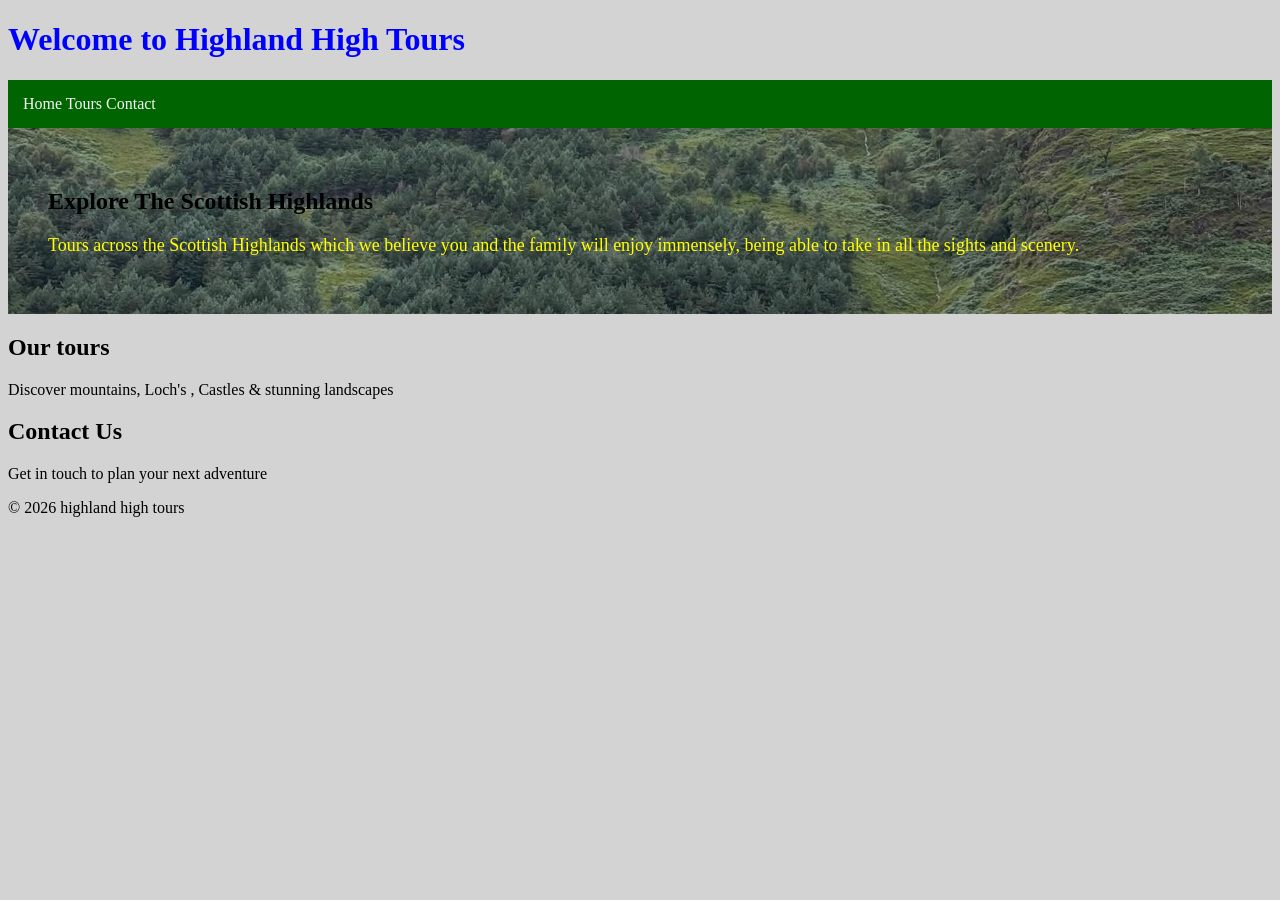
==== index.html @ 8fd30d6c "Add files via upload" ====
<!DOCTYPE html>
<html lang="en">
<head>
<meta charset="UTF-8">
<meta name="viewport" content="width=device-width, initial-scale=1.0">
<title>Highland High Tours</title>


<link rel="stylesheet" href="style.css">


</head>
<body>
<header>
  
    
  
<h1>Welcome to Highland High Tours</h1>
<nav class="navbar">
 <a href="#home">Home</a>
 <a href="#tours">Tours</a>
 <a href="#contact">Contact</a>    
 
</nav>  
</header>
<main> 
        
<section id="home">  
<h2>Explore The Scottish Highlands</h2>
<p class="intro">Tours across the Scottish Highlands which we believe you and the family will enjoy immensely, being able to take in all the sights and scenery.</p>
</section>

<section id="tours">
<h2> Our tours</h2>
<p> Discover mountains,  Loch's , Castles & stunning landscapes</p>
</section>

<section id="contact">
<h2>Contact Us</h2>
<p> Get in touch to plan your next adventure</p>
</section>


 </main>




<footer><p>&copy; 2026 highland high tours</p>
</footer>
    




    

</body>
</html>
---- style.css ----
body  {
background-color: lightgrey;
}


h1  {

    animation: fadeIn 2s ease-in;

    color:blue;

}


h2  {

    color:black;


}


@keyframes fadeIn {

    from {

        opacity: 0;

    }


    to {

        opacity: 1;

    }
}

p  {
    color:black;

    
}


.intro  { 
    animation: fadeIn 2s ease-in;
    color:yellow;
    font-size:  18px;
}


.navbar  {
    background-color:darkgreen;
    padding: 15px;

}


.navbar a  {
    color:whitesmoke;
    text-decoration: none;


}


#home {
    background-image: linear-gradient(rgba(0, 0, 0, 0.35), rgba(0, 0, 0, 0.35)), url("images/Highland photo for website 2.jpg");
    background-size: cover;
    background-position: center;
    background-repeat: no-repeat; 
    padding: 40px;
}
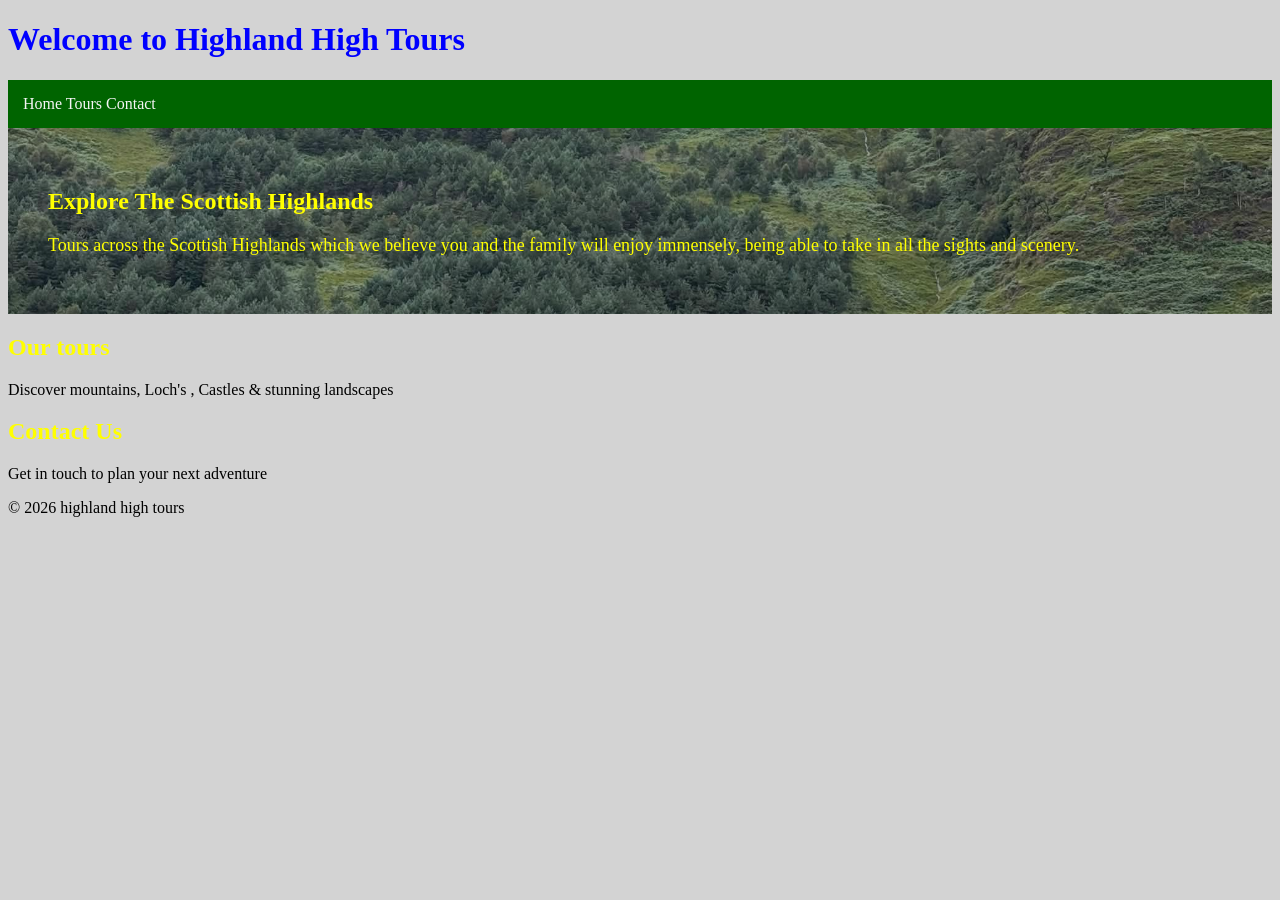
==== commit e0406bae: "Format HTML structure and content" ====
--- a/index.html
+++ b/index.html
@@ -56,4 +56,4 @@
     
 
 </body>
-</html>+</html>
--- a/style.css
+++ b/style.css
@@ -14,7 +14,7 @@
 
 h2  {
 
-    color:black;
+    color:yellow;
 
 
 }
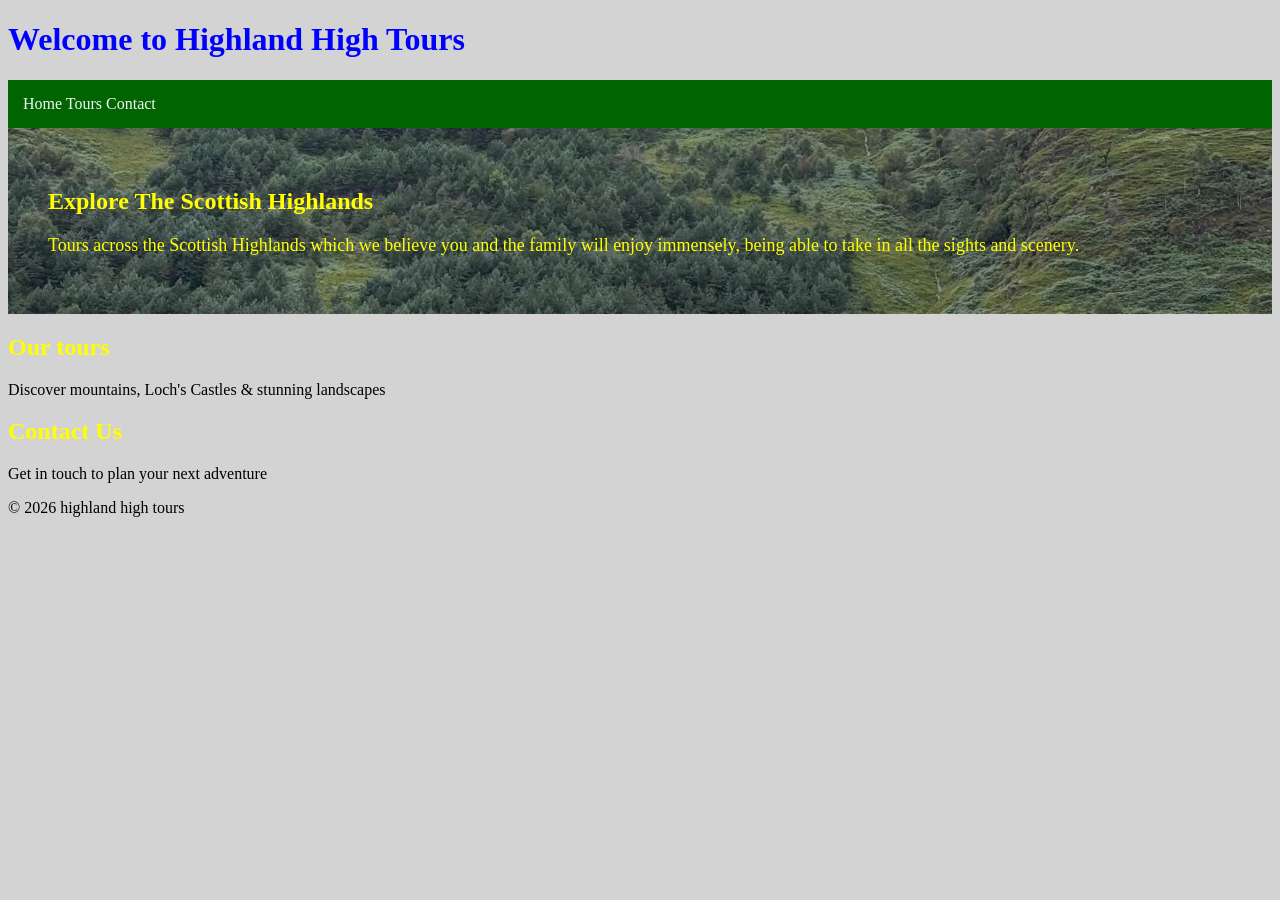
==== commit fba012e9: "Update index.html" ====
--- a/index.html
+++ b/index.html
@@ -32,7 +32,7 @@
 
 <section id="tours">
 <h2> Our tours</h2>
-<p> Discover mountains,  Loch's , Castles & stunning landscapes</p>
+<p> Discover mountains, Loch's Castles & stunning landscapes</p>
 </section>
 
 <section id="contact">
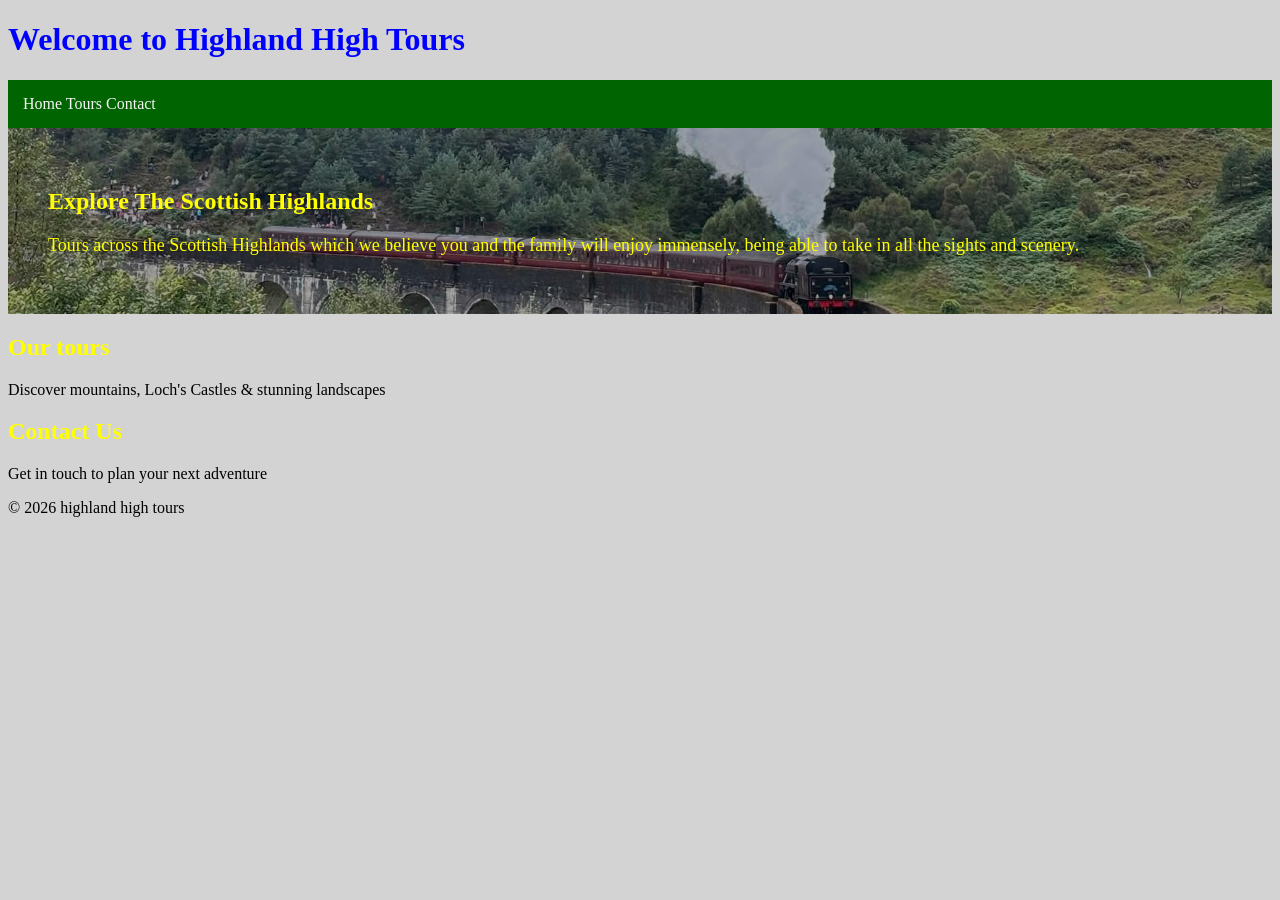
==== commit 1414cdb6: "Add files via upload" ====
--- a/index.html
+++ b/index.html
@@ -56,4 +56,4 @@
     
 
 </body>
-</html>
+</html>
--- a/style.css
+++ b/style.css
@@ -68,7 +68,7 @@
 #home {
     background-image: linear-gradient(rgba(0, 0, 0, 0.35), rgba(0, 0, 0, 0.35)), url("images/Highland photo for website 2.jpg");
     background-size: cover;
-    background-position: center;
+    background-position: center 90%;
     background-repeat: no-repeat; 
     padding: 40px;
 }
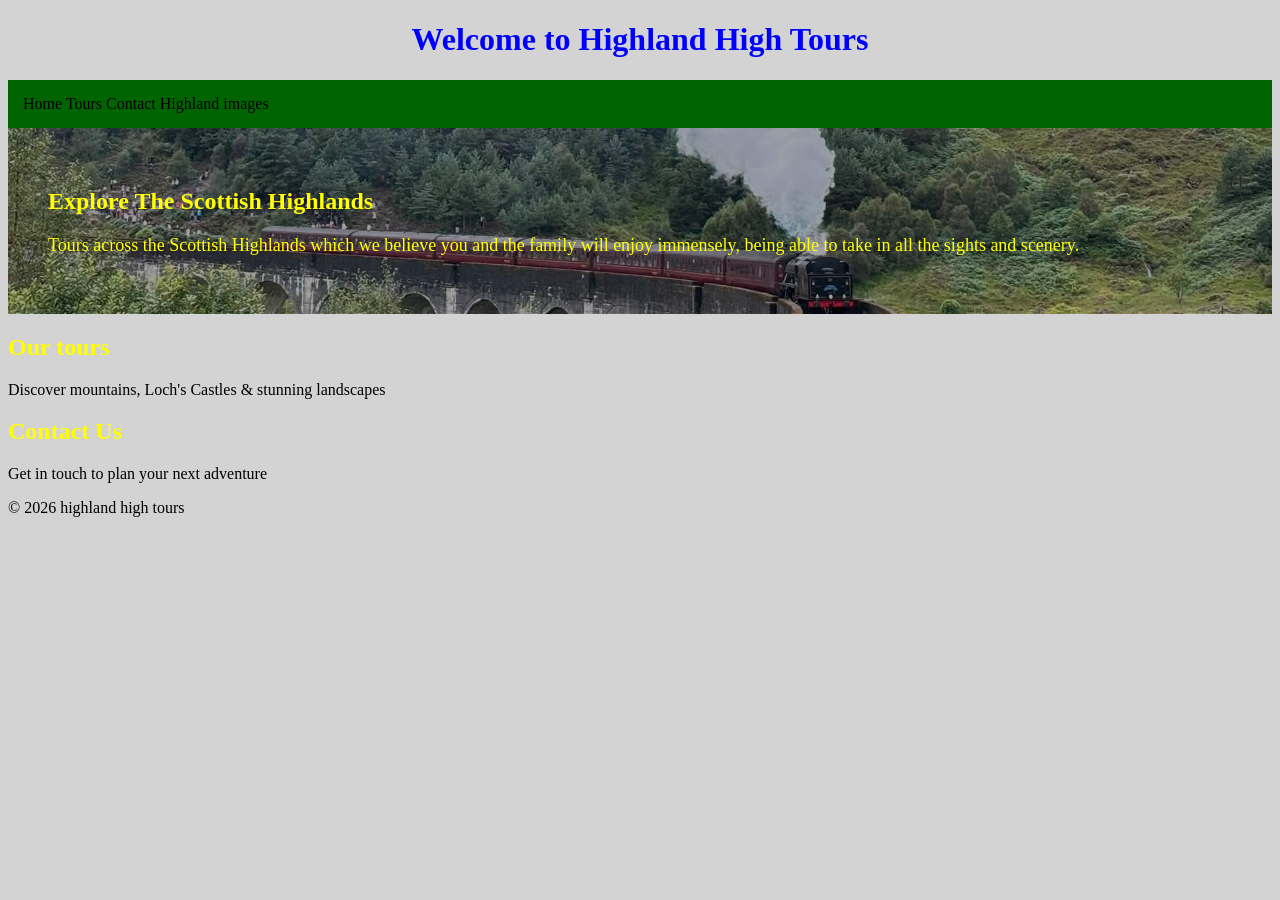
==== commit 7980ed5d: "Added a working link Added a new page to the website so it goes to a gallery of the Scottish Highlan" ====
--- a/index.html
+++ b/index.html
@@ -19,7 +19,9 @@
 <nav class="navbar">
  <a href="#home">Home</a>
  <a href="#tours">Tours</a>
- <a href="#contact">Contact</a>    
+ <a href="#contact">Contact</a>   
+ <a href="images.html">Highland images</a> 
+ 
  
 </nav>  
 </header>
--- a/style.css
+++ b/style.css
@@ -5,15 +5,16 @@
 
 h1  {
 
-    animation: fadeIn 2s ease-in;
-
+    animation: fadeIn 5s ease-in;
     color:blue;
+    text-align: center;
 
 }
 
 
 h2  {
 
+    animation: fadeIn 5s ease-in;
     color:yellow;
 
 
@@ -57,11 +58,16 @@
 }
 
 
-.navbar a  {
-    color:whitesmoke;
+.navbar a {
+    color:black;
     text-decoration: none;
+    animation: fadeIn 5s;
+    transition: color 0.3s ease;
 
-
+}
+    nav a:hover {
+color: yellow;
+    
 }
 
 
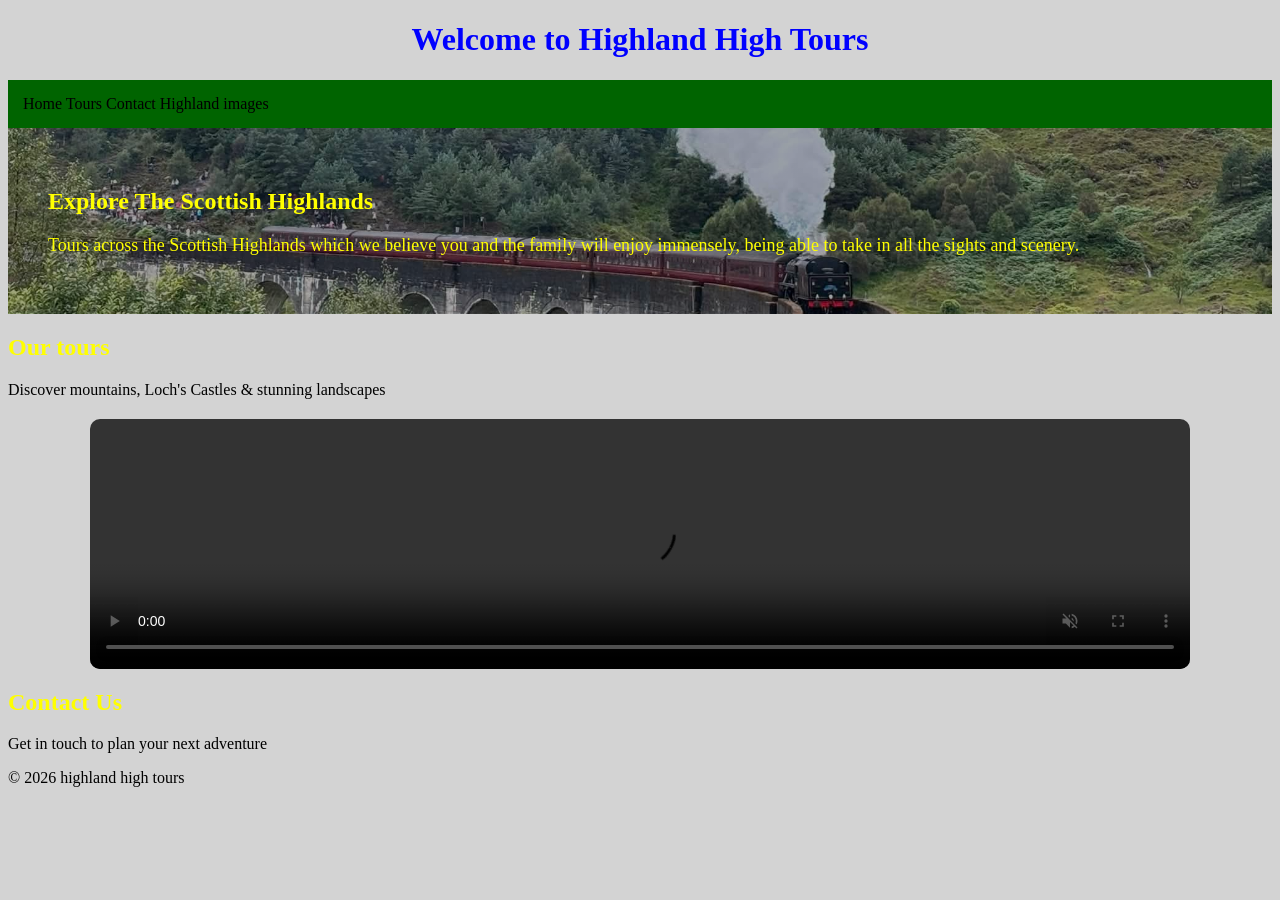
==== commit 81b7e9ad: "Add files via upload" ====
--- a/index.html
+++ b/index.html
@@ -35,6 +35,11 @@
 <section id="tours">
 <h2> Our tours</h2>
 <p> Discover mountains, Loch's Castles & stunning landscapes</p>
+<video class="tour-video" autoplay muted loop playsinline controls>
+<source src="Highland train video.mp4.mov" type="video/mp4">
+</video> 
+
+
 </section>
 
 <section id="contact">
--- a/style.css
+++ b/style.css
@@ -77,4 +77,26 @@
     background-position: center 90%;
     background-repeat: no-repeat; 
     padding: 40px;
+}
+
+
+.gallery-image {
+    width: 25%;
+    height: auto;
+    display: block;
+    margin: 20px auto;
+    border-radius: 10px;
+
+}
+
+
+   .tour-video {
+    width: 90%;
+    max-width: 1100px;
+    height: 250px;
+    display: block;
+    margin: 20px auto;
+    object-fit: cover;
+    border-radius: 10px;
+
 }
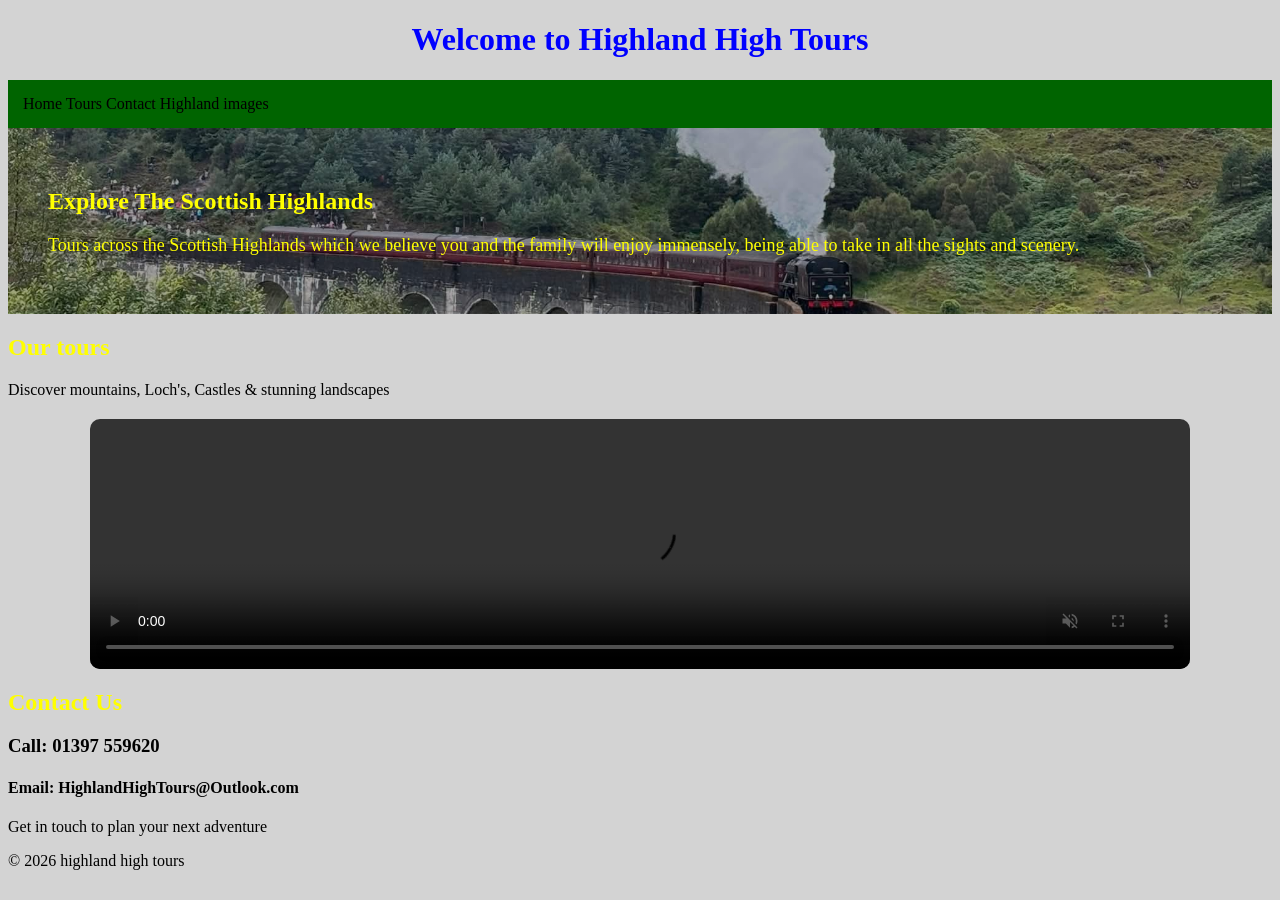
==== commit e5ff93a4: "Add files via upload" ====
--- a/index.html
+++ b/index.html
@@ -34,8 +34,8 @@
 
 <section id="tours">
 <h2> Our tours</h2>
-<p> Discover mountains, Loch's Castles & stunning landscapes</p>
-<video class="tour-video" autoplay muted loop playsinline controls>
+<p> Discover mountains, Loch's, Castles & stunning landscapes</p>
+<video class="tour-video" autoplay muted loop playsinline controls preload="metadata">
 <source src="Highland train video.mp4.mov" type="video/mp4">
 </video> 
 
@@ -44,6 +44,8 @@
 
 <section id="contact">
 <h2>Contact Us</h2>
+<h3>Call: 01397 559620</h3>
+<h4>Email: HighlandHighTours@Outlook.com</h4>
 <p> Get in touch to plan your next adventure</p>
 </section>
 
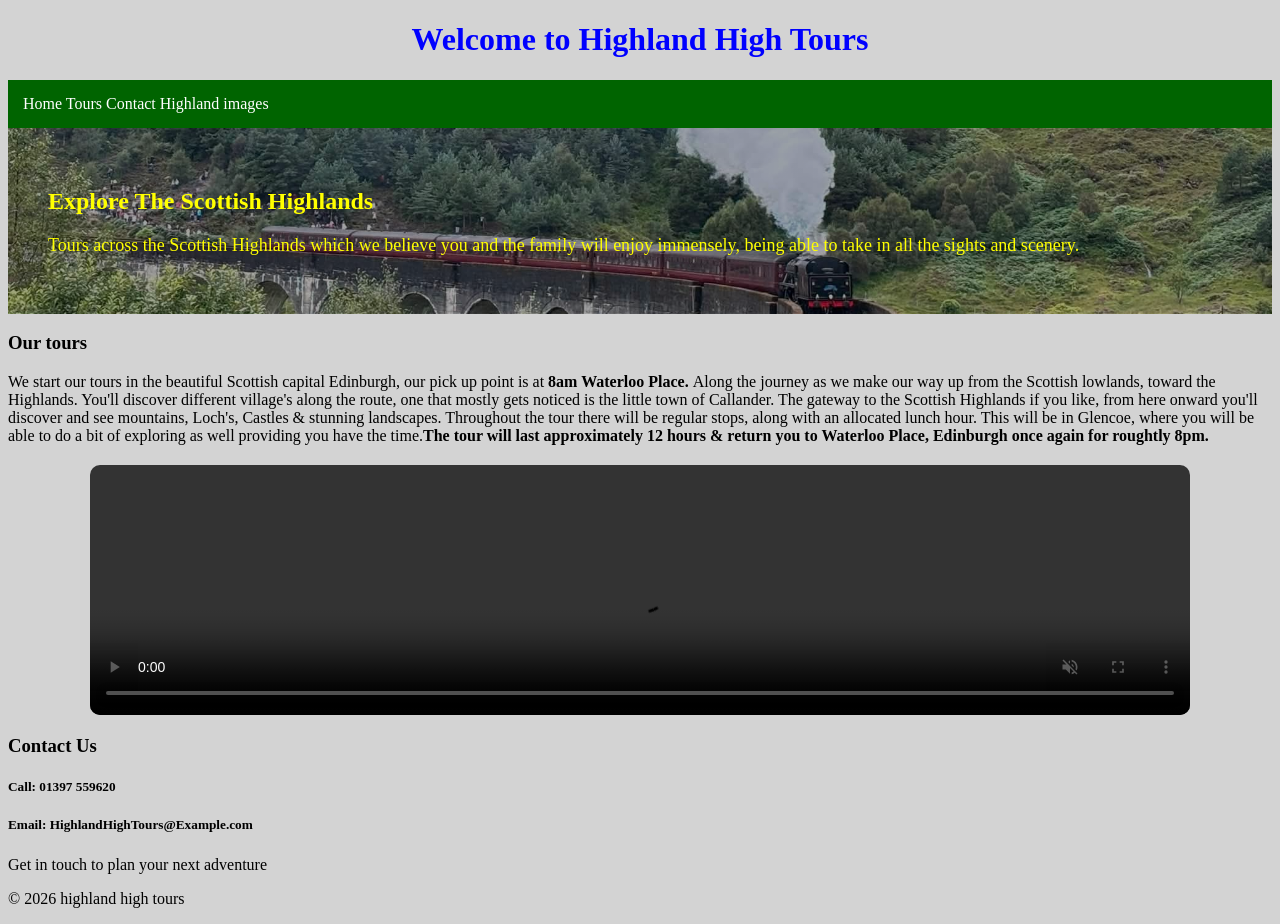
==== commit de1116b1: "Smartened up the page Added a bit more information and made some minor changes, one minor change bei" ====
--- a/index.html
+++ b/index.html
@@ -33,8 +33,8 @@
 </section>
 
 <section id="tours">
-<h2> Our tours</h2>
-<p> Discover mountains, Loch's, Castles & stunning landscapes</p>
+<h3> Our tours</h3>
+<p>We start our tours in the beautiful Scottish capital Edinburgh, our pick up point is at <strong> 8am Waterloo Place. </strong> Along the journey as we make our way up from the Scottish lowlands, toward the Highlands. You'll discover different village's along the route, one that mostly gets noticed is the little town of Callander. The gateway to the Scottish Highlands if you like, from here onward you'll discover and see mountains, Loch's, Castles & stunning landscapes. Throughout the tour there will be regular stops, along with an allocated lunch hour. This will be in Glencoe, where you will be able to do a bit of exploring as well providing you have the time.<strong>The tour will last approximately 12 hours & return you to Waterloo Place, Edinburgh once again for roughtly 8pm.</strong></p>
 <video class="tour-video" autoplay muted loop playsinline controls preload="metadata">
 <source src="Highland train video.mp4.mov" type="video/mp4">
 </video> 
@@ -43,9 +43,9 @@
 </section>
 
 <section id="contact">
-<h2>Contact Us</h2>
-<h3>Call: 01397 559620</h3>
-<h4>Email: HighlandHighTours@Outlook.com</h4>
+<h3>Contact Us</h3>
+<h5>Call: 01397 559620</h5>
+<h5>Email: HighlandHighTours@Example.com</h5>
 <p> Get in touch to plan your next adventure</p>
 </section>
 
--- a/style.css
+++ b/style.css
@@ -16,6 +16,24 @@
 
     animation: fadeIn 5s ease-in;
     color:yellow;
+
+
+}
+
+
+
+h3  {
+
+    animation: fadeIn 5s ease-in;
+    color: black;
+
+
+}
+
+
+h4   {
+animation: fadeIn 5s ease-in;
+color: black;
 
 
 }
@@ -59,7 +77,7 @@
 
 
 .navbar a {
-    color:black;
+    color:white;
     text-decoration: none;
     animation: fadeIn 5s;
     transition: color 0.3s ease;
